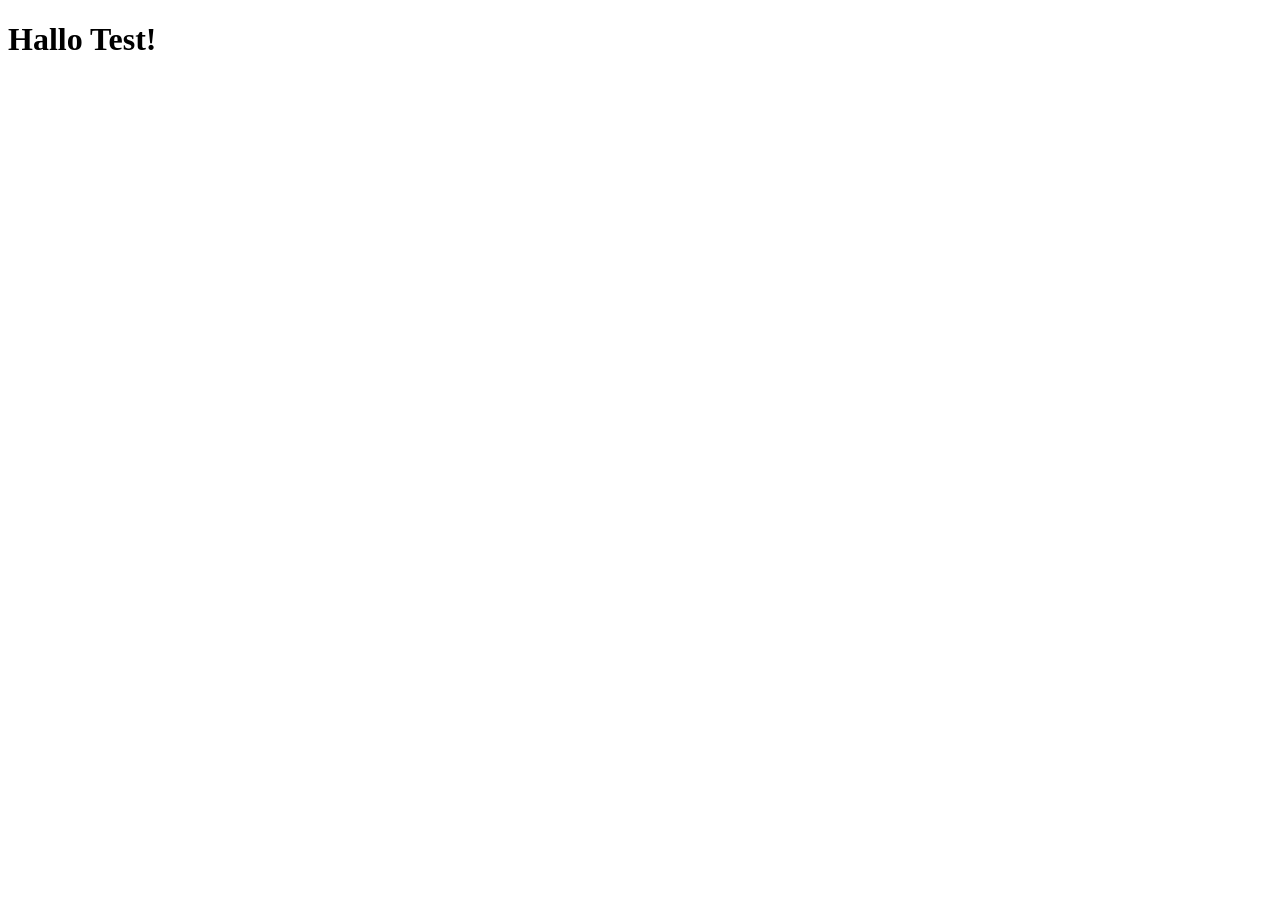
==== index.html @ ef2a428c "Init - Base HTML" ====
<!DOCTYPE html>
<html lang="en">
<head>
    <meta charset="UTF-8">
    <meta name="viewport" content="width=device-width, initial-scale=1.0">
    <link rel="stylesheet" href="styles.css">
    <title>Document</title>
</head>
<body>
    <h1>Hallo Test!</h1>
</body>
</html>
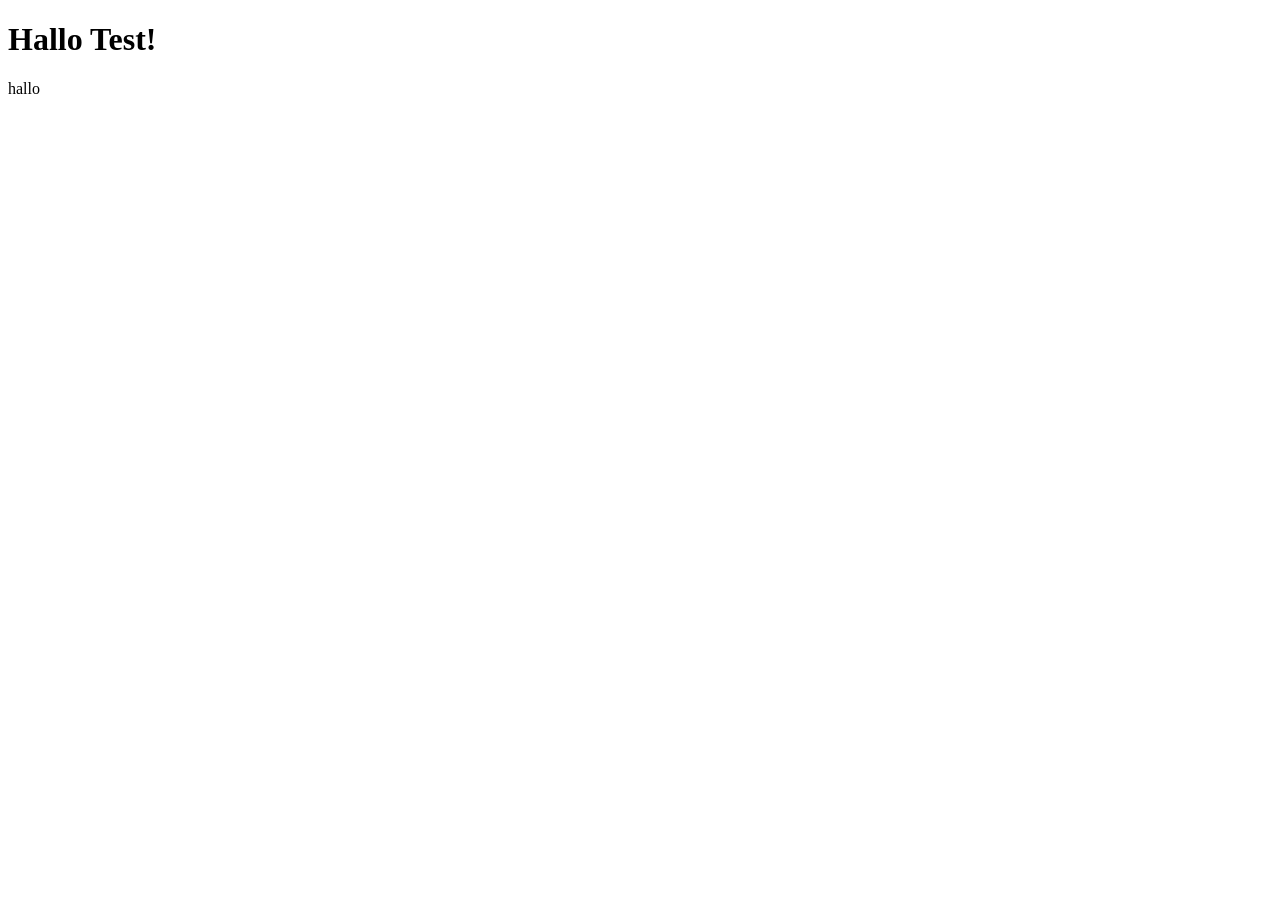
==== commit 3d4744da: "opzetje" ====
--- a/index.html
+++ b/index.html
@@ -8,5 +8,6 @@
 </head>
 <body>
     <h1>Hallo Test!</h1>
+    <p>hallo</p>
 </body>
 </html>
